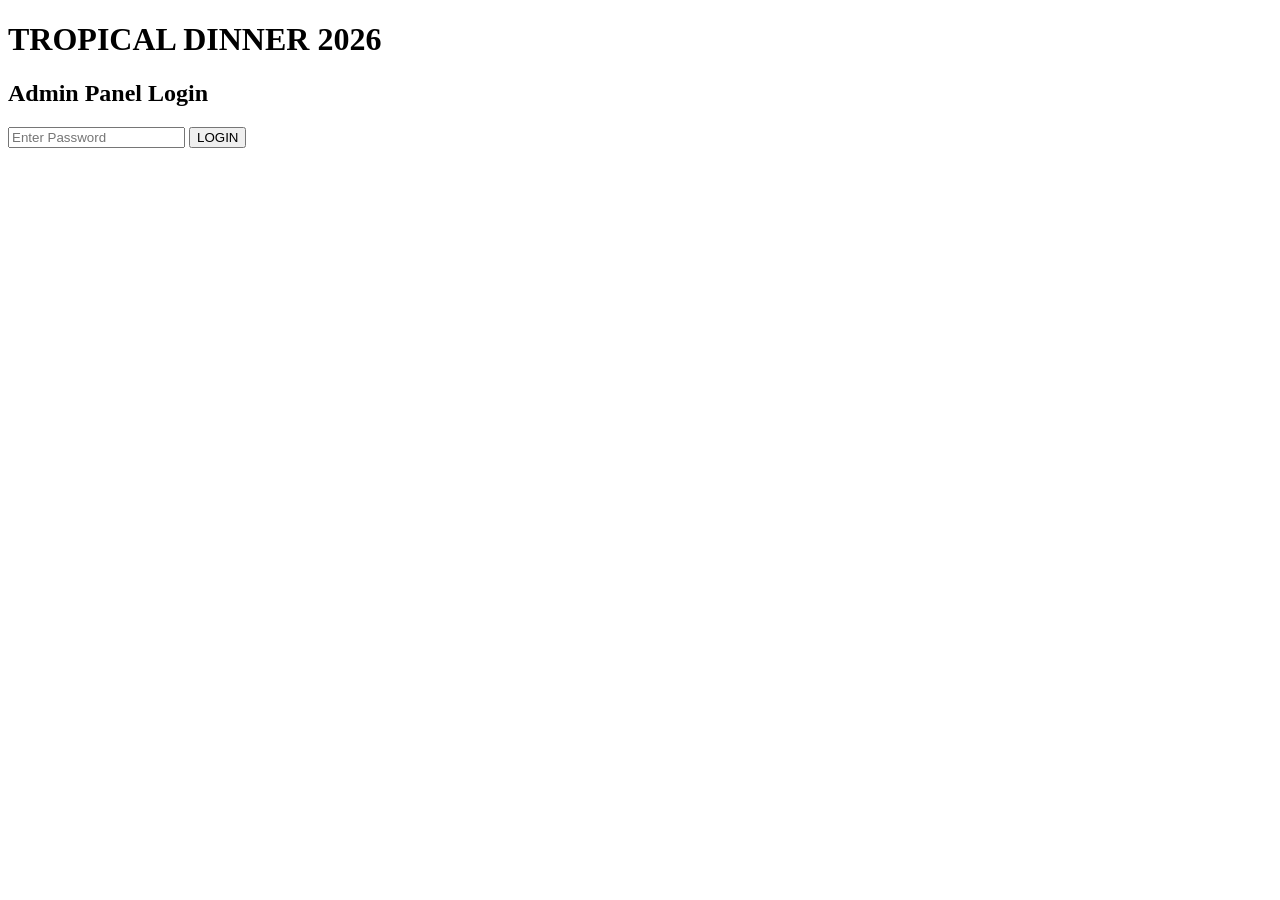
==== index.html @ 8ac16394 "Update index.html" ====
<!DOCTYPE html>
<html lang="en">
<head>
<meta charset="UTF-8">
<meta name="viewport" content="width=device-width, initial-scale=1.0">
<title>Tropical Dinner 2026 - Admin Panel</title>
<link rel="stylesheet" href="menu.css">
</head>
<body>

<!-- PASSWORD SCREEN -->
<div class="login-screen" id="loginScreen">
  <div class="login-box">
    <h1>TROPICAL DINNER 2026</h1>
    <h2>Admin Panel Login</h2>

    <input type="password" id="passwordInput" placeholder="Enter Password" autocomplete="off">

    <button id="loginBtn">LOGIN</button>
    <p id="loginError"></p>
  </div>
</div>

<!-- ADMIN SYSTEM -->
<div id="adminSystem" style="display:none;">

  <div class="topnav">
    <div class="nav-left">
      <button class="hamburger-btn" id="hamburgerBtn">☰</button>
    </div>

    <div class="nav-center">
      <button class="nav-btn active" data-url="index.html">LUCKY DRAW WINNERS</button>
      <button class="nav-btn" data-url="https://menuutama.github.io/tropical-dinner/attend.html">REGISTRATION</button>
      <button class="nav-btn" data-url="https://menuutama.github.io/tropical-dinner/input.html">LUCKY DRAW</button>
      <button class="nav-btn" data-url="https://menuutama.github.io/tropical-dinner/collect.html">COLLECT PRIZE</button>
      <button class="nav-btn" data-url="http://localhost:3000/media.html">MEDIA</button>
    </div>
  </div>

  <!-- SIDE MENU -->
  <div class="side-overlay" id="sideOverlay"></div>

  <div class="side-menu" id="sideMenu">
    <div class="side-header">
      <span>ADMIN MENU</span>
      <button class="side-close" id="sideClose">×</button>
    </div>

    <button class="side-btn active" data-url="index.html">LUCKY DRAW WINNERS</button>
    <button class="side-btn" data-url="https://menuutama.github.io/tropical-dinner/attend.html">REGISTRATION</button>
    <button class="side-btn" data-url="https://menuutama.github.io/tropical-dinner/input.html">LUCKY DRAW</button>
    <button class="side-btn" data-url="https://menuutama.github.io/tropical-dinner/collect.html">COLLECT PRIZE</button>
    <button class="side-btn" data-url="http://localhost:3000/media.html">MEDIA</button>
  </div>

  <!-- IFRAME -->
  <div class="iframe-wrap">
    <iframe id="mainFrame" src="index.html"></iframe>
  </div>

</div>

<script src="menu.js"></script>
</body>
</html>
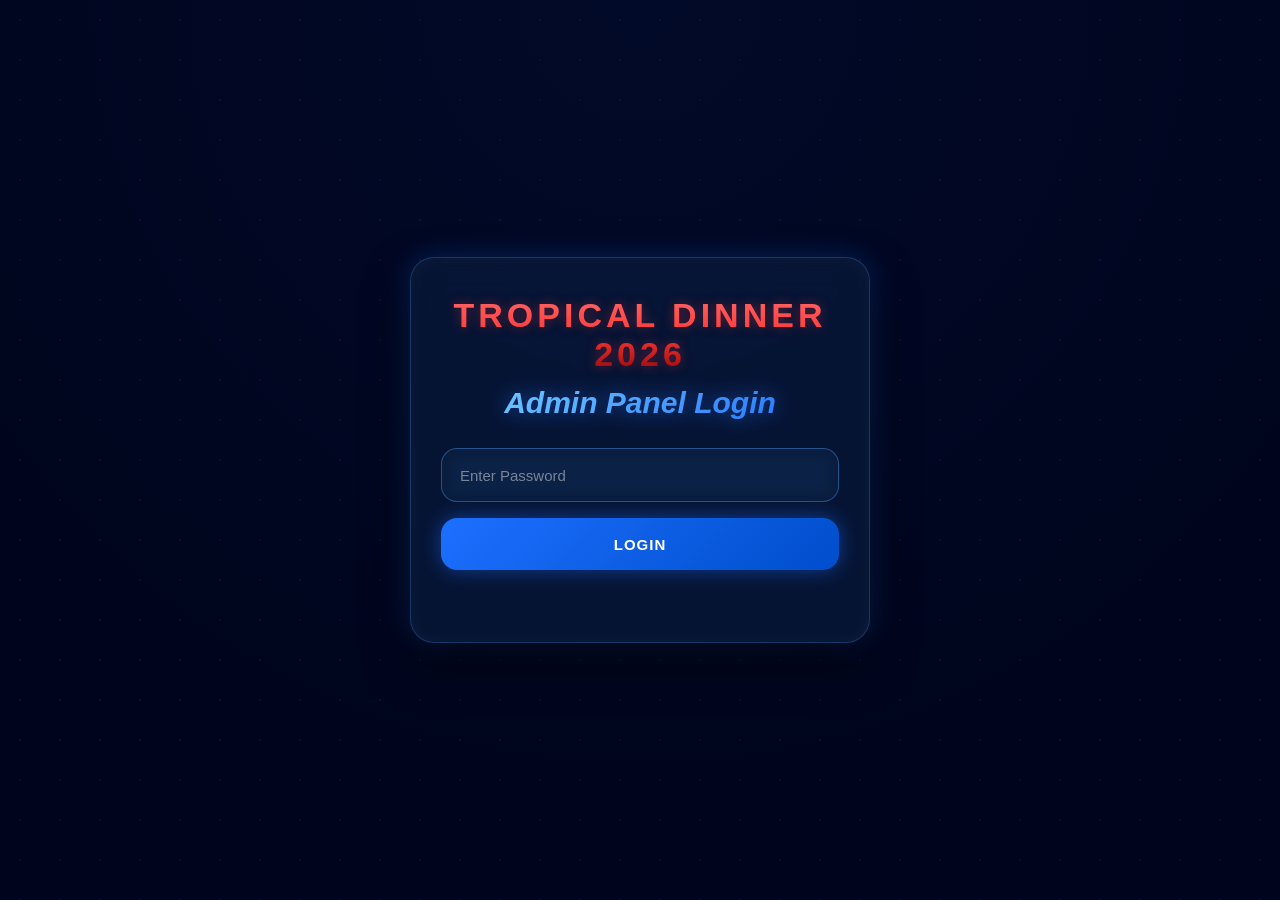
==== commit e67e7c77: "Update index.html" ====
--- a/index.html
+++ b/index.html
@@ -4,7 +4,7 @@
 <meta charset="UTF-8">
 <meta name="viewport" content="width=device-width, initial-scale=1.0">
 <title>Tropical Dinner 2026 - Admin Panel</title>
-<link rel="stylesheet" href="menu.css">
+<link rel="stylesheet" href="style.css">
 </head>
 <body>
 
@@ -61,6 +61,6 @@
 
 </div>
 
-<script src="menu.js"></script>
+<script src="index.js"></script>
 </body>
 </html>
--- a/style.css
+++ b/style.css
@@ -0,0 +1,410 @@
+@import url('https://fonts.googleapis.com/css2?family=Poppins:wght@400;500;600;700&display=swap');
+
+*{
+  margin:0;
+  padding:0;
+  box-sizing:border-box;
+}
+
+html{
+  background:radial-gradient(circle at center,#0c1f40 0%,#050d1a 100%);
+}
+
+body{
+  font-family:'Poppins',Arial,sans-serif;
+  background:radial-gradient(circle at center,#0c1f40 0%,#050d1a 100%);
+  color:#ffffff;
+  min-height:100vh;
+  overflow:hidden;
+}
+
+/* =========================
+   TOP NAV
+========================= */
+
+.topnav{
+  height:64px;
+  display:grid;
+  grid-template-columns:220px auto 220px;
+  align-items:center;
+  padding:10px 18px;
+  background:linear-gradient(90deg,rgba(6,20,46,.95),rgba(18,60,122,.95));
+  backdrop-filter:blur(10px);
+  box-shadow:0 4px 20px rgba(0,111,255,.2);
+  border-bottom:1px solid rgba(29,111,255,.2);
+  position:fixed;
+  top:0;
+  left:0;
+  right:0;
+  z-index:9999;
+}
+
+.nav-left{
+  min-width:220px;
+  display:flex;
+  justify-content:flex-start;
+}
+
+.nav-center{
+  display:flex;
+  align-items:center;
+  justify-content:center;
+  gap:8px;
+}
+
+.nav-right{
+  min-width:220px;
+}
+
+.nav-btn{
+  color:#b0c9f0;
+  background:transparent;
+  border:none;
+  font-weight:600;
+  font-size:13px;
+  letter-spacing:.5px;
+  padding:10px 14px;
+  border-radius:10px;
+  cursor:pointer;
+  transition:.3s;
+  white-space:nowrap;
+  font-family:'Poppins',Arial,sans-serif;
+}
+
+.nav-btn:hover,
+.nav-btn.active{
+  color:#ffffff;
+  background:rgba(29,111,255,.22);
+  box-shadow:0 0 15px rgba(29,111,255,.45);
+}
+
+/* =========================
+   HAMBURGER
+========================= */
+
+.hamburger-btn{
+  display:none;
+  width:42px;
+  height:42px;
+  border:none;
+  border-radius:12px;
+  background:rgba(29,111,255,.18);
+  color:#ffffff;
+  font-size:25px;
+  cursor:pointer;
+  box-shadow:0 0 15px rgba(29,111,255,.25);
+}
+
+/* =========================
+   SIDE MENU
+========================= */
+
+.side-overlay{
+  position:fixed;
+  inset:0;
+  background:rgba(0,0,0,.55);
+  backdrop-filter:blur(3px);
+  z-index:10000;
+  opacity:0;
+  pointer-events:none;
+  transition:.3s;
+}
+
+.side-overlay.show{
+  opacity:1;
+  pointer-events:auto;
+}
+
+.side-menu{
+  position:fixed;
+  top:0;
+  left:-310px;
+  width:300px;
+  max-width:85vw;
+  height:100vh;
+  background:linear-gradient(180deg,#0b1f46,#050d1a);
+  border-right:1px solid rgba(77,163,255,.25);
+  box-shadow:8px 0 30px rgba(0,0,0,.55);
+  z-index:10001;
+  padding:18px;
+  transition:.3s;
+  display:flex;
+  flex-direction:column;
+  gap:10px;
+}
+
+.side-menu.show{
+  left:0;
+}
+
+.side-header{
+  display:flex;
+  align-items:center;
+  justify-content:space-between;
+  margin-bottom:12px;
+  padding-bottom:14px;
+  border-bottom:1px solid rgba(77,163,255,.25);
+  color:#8bc4ff;
+  font-weight:700;
+  letter-spacing:1px;
+}
+
+.side-close{
+  width:34px;
+  height:34px;
+  border:none;
+  border-radius:10px;
+  background:rgba(255,77,61,.18);
+  color:#ffffff;
+  font-size:25px;
+  cursor:pointer;
+}
+
+.side-btn{
+  width:100%;
+  border:none;
+  border-radius:12px;
+  padding:14px 16px;
+  text-align:left;
+  background:rgba(16,40,79,.55);
+  color:#b0c9f0;
+  font-size:14px;
+  font-weight:600;
+  letter-spacing:.5px;
+  cursor:pointer;
+  font-family:'Poppins',Arial,sans-serif;
+}
+
+.side-btn:hover,
+.side-btn.active{
+  color:#ffffff;
+  background:rgba(29,111,255,.3);
+  box-shadow:0 0 15px rgba(29,111,255,.35);
+}
+
+/* =========================
+   IFRAME DESKTOP
+========================= */
+
+.iframe-wrap{
+  position:fixed;
+  top:64px;
+  left:0;
+  right:0;
+  bottom:0;
+  width:100%;
+  height:calc(100vh - 64px);
+}
+
+#mainFrame{
+  width:100%;
+  height:100%;
+  border:none;
+  display:block;
+  background:#050d1a;
+}
+
+/* =========================
+   PHONE / TABLET
+========================= */
+
+@media(max-width:1200px){
+
+  html,
+  body{
+    height:auto;
+    min-height:120vh;
+    overflow-y:auto;
+    overflow-x:hidden;
+    overscroll-behavior-y:auto;
+  }
+
+  body{
+    padding-top:64px;
+  }
+
+  .topnav{
+    height:64px;
+    grid-template-columns:60px 1fr 60px;
+    padding:10px 12px;
+  }
+
+  .nav-left{
+    min-width:60px;
+  }
+
+  .hamburger-btn{
+    display:block;
+  }
+
+  .nav-center{
+    display:none;
+  }
+
+  .nav-right{
+    min-width:60px;
+  }
+
+  .iframe-wrap{
+    position:relative;
+    top:0;
+    left:0;
+    right:auto;
+    bottom:auto;
+    width:100%;
+    height:calc(100vh - 64px);
+    padding-bottom:90px;
+    overflow:visible;
+  }
+
+  #mainFrame{
+    width:100%;
+    height:calc(100vh - 64px);
+    border:none;
+  }
+}
+
+@media(max-width:480px){
+
+  .iframe-wrap{
+    padding-bottom:110px;
+  }
+}
+
+/* =========================
+   LOGIN SCREEN - THEME
+========================= */
+
+.login-screen{
+  position:fixed;
+  inset:0;
+  z-index:999999;
+  display:flex;
+  align-items:center;
+  justify-content:center;
+  padding:22px;
+
+  background:
+    linear-gradient(rgba(0,5,30,.88),rgba(0,5,30,.88)),
+    radial-gradient(circle at top,#0d2d75,#01081c 70%);
+}
+
+.login-screen::before{
+  content:"";
+  position:fixed;
+  inset:0;
+  pointer-events:none;
+  background:
+    radial-gradient(circle,#1b7fff55 1px,transparent 1px);
+  background-size:40px 40px;
+  opacity:.25;
+}
+
+.login-box{
+  width:100%;
+  max-width:460px;
+  padding:38px 30px;
+  border-radius:24px;
+  text-align:center;
+
+  background:rgba(8,25,58,.78);
+  border:1px solid rgba(77,163,255,.25);
+  box-shadow:
+    0 20px 45px rgba(0,0,0,.55),
+    0 0 28px rgba(29,111,255,.28),
+    inset 0 0 18px rgba(255,255,255,.04);
+
+  backdrop-filter:blur(14px);
+}
+
+.login-box h1{
+  margin:0 0 12px;
+  font-size:clamp(24px,4vw,34px);
+  font-weight:700;
+  letter-spacing:4px;
+
+  background:linear-gradient(to bottom,#ff6b6b 0%,#ff3b3b 48%,#8b0000 100%);
+  -webkit-background-clip:text;
+  background-clip:text;
+  -webkit-text-fill-color:transparent;
+
+  text-shadow:0 0 12px rgba(255,59,59,.35);
+}
+
+.login-box h2{
+  margin:0 0 28px;
+  font-size:clamp(22px,3vw,30px);
+  font-weight:700;
+  font-style:italic;
+
+  background:linear-gradient(135deg,#7ad3ff 0%,#1d6fff 100%);
+  -webkit-background-clip:text;
+  -webkit-text-fill-color:transparent;
+  filter:drop-shadow(0 0 10px rgba(29,111,255,.6));
+}
+
+.login-box input{
+  width:100%;
+  height:54px;
+  border-radius:16px;
+  border:1px solid rgba(77,163,255,.38);
+  background:rgba(16,40,79,.68);
+  color:#ffffff;
+  padding:0 18px;
+  font-size:15px;
+  outline:none;
+  font-family:'Poppins',Arial,sans-serif;
+  box-shadow:inset 0 0 14px rgba(0,0,0,.25);
+}
+
+.login-box input::placeholder{
+  color:rgba(255,255,255,.45);
+}
+
+.login-box input:focus{
+  border-color:#4da3ff;
+  box-shadow:
+    0 0 18px rgba(77,163,255,.45),
+    inset 0 0 14px rgba(0,0,0,.25);
+}
+
+.login-box button{
+  width:100%;
+  height:52px;
+  margin-top:16px;
+  border:none;
+  border-radius:16px;
+  background:linear-gradient(135deg,#1d6fff,#004ecc);
+  color:#ffffff;
+  font-size:15px;
+  font-weight:700;
+  letter-spacing:1px;
+  cursor:pointer;
+  font-family:'Poppins',Arial,sans-serif;
+  box-shadow:0 0 20px rgba(29,111,255,.48);
+  transition:.25s;
+}
+
+.login-box button:hover{
+  transform:translateY(-2px);
+  box-shadow:0 0 28px rgba(77,163,255,.75);
+}
+
+#loginError{
+  min-height:20px;
+  margin-top:14px;
+  color:#ff4d3d;
+  font-size:13px;
+  font-weight:700;
+  text-shadow:0 0 10px rgba(255,77,61,.35);
+}
+
+@media(max-width:480px){
+  .login-box{
+    padding:30px 22px;
+  }
+
+  .login-box h1{
+    letter-spacing:2px;
+  }
+}
